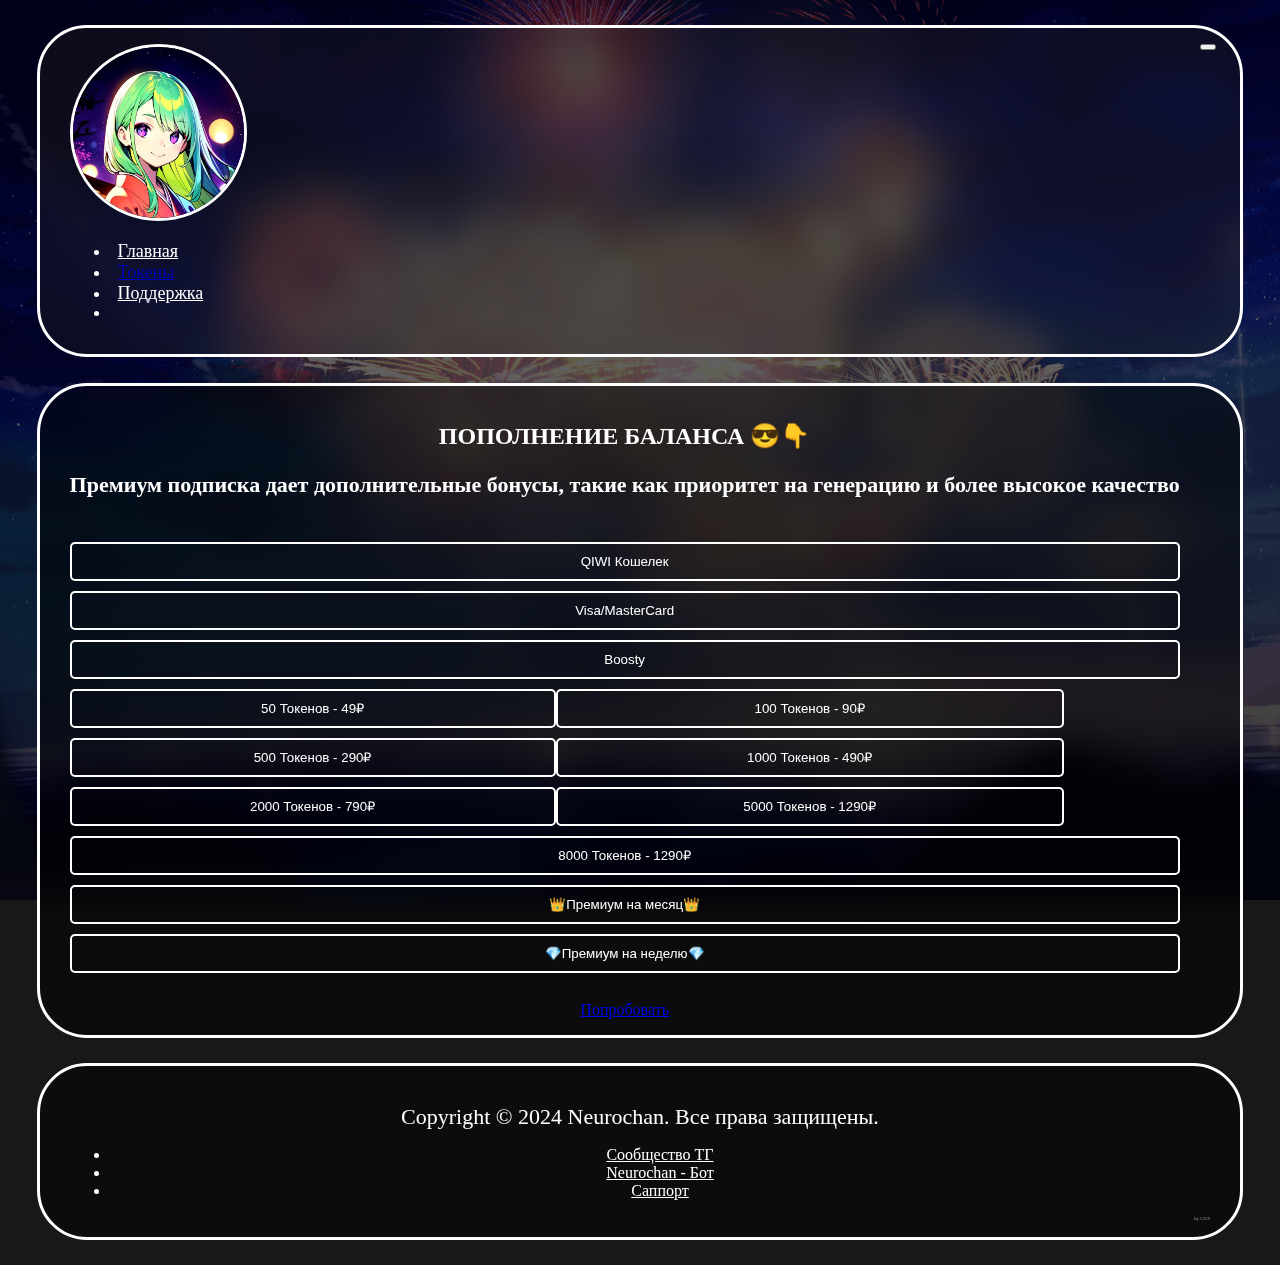
==== token.html @ 059b9e23 "Add files via upload" ====
<!doctype html>
<html lang="en">
<head>
  <title>Neurochan</title>
  <meta charset="utf-8" />
  <meta name="viewport" content="width=device-width, initial-scale=1, shrink-to-fit=no" />
  <link href="https://cdn.jsdelivr.net/npm/bootstrap@5.3.2/dist/css/bootstrap.min.css" rel="stylesheet"
        integrity="sha384-T3c6CoIi6uLrA9TneNEoa7RxnatzjcDSCmG1MXxSR1GAsXEV/Dwwykc2MPK8M2HN" crossorigin="anonymous" />
  <link rel="stylesheet" href="token.css" />
  <link rel="shortcut icon" href="img/photo_2024-03-25_18-41-55.jpg" type="image/png">
</head>
<body>
<header class="header-bg">
  <div class="container">
    <nav class="navbar navbar-expand-lg navbar-dark">
      <a class="navbar-brand" href="#">
        <img src="img/photo_2024-03-25_18-41-55.jpg" alt="Логотип" class="logo" />
      </a>
      <button class="navbar-toggler" type="button" data-bs-toggle="collapse" data-bs-target="#mainNav"
              aria-controls="mainNav" aria-expanded="false" aria-label="Toggle navigation">
        <span class="navbar-toggler-icon"></span>
      </button>
      <div class="collapse navbar-collapse" id="mainNav">
        <ul class="navbar-nav ms-auto">
          <li class="nav-item">
            <a class="nav-link" aria-current="page" href="index.html">Главная</a>
          </li>
          <li class="nav-item">
            <a class="nav-link active" href="#">Токены</a>
          </li>
          <li class="nav-item">
            <a class="nav-link" href="https://t.me/neurochan_support">Поддержка</a>
          </li>
          <li class="nav-item" id="login-button">
            <script async src="https://telegram.org/js/telegram-widget.js?22" data-telegram-login="NeurochanReg_bot"
                    data-size="large" data-onauth="onTelegramAuth(user)" data-request-access="write"></script>
            <script type="text/javascript">
              function onTelegramAuth(user) {
                document.getElementById('login-button').innerHTML = `
                  <img src="${user.photo_url}" alt="Аватар" class="avatar">
                  <span class="username">${user.username ? '@' + user.username : user.first_name + ' ' + user.last_name}</span>
                  <button class="btn btn-outline-light" id="logout-button" onclick="onTelegramLogout()">Выйти</button>
                  `;
                localStorage.setItem('telegramUser', JSON.stringify(user));
              }

              function onTelegramLogout() {
                localStorage.removeItem('telegramUser');
                document.getElementById('login-button').innerHTML = '<script async src="https://telegram.org/js/telegram-widget.js?22" data-telegram-login="NeurochanReg_bot" data-size="large" data-onauth="onTelegramAuth(user)" data-request-access="write"/>';
              }
            </script>
          </li>
        </ul>
      </div>
    </nav>
  </div>
</header>
<section class="content-section">
    <div class="container">
      <div class="row align-items-center justify-content-center">
        <div class="col-md-12 col-lg-6 order-lg-2 text-center">
          <h2> <b>ПОПОЛНЕНИЕ БАЛАНСА </b>😎👇</h2>
          <p>
            <b>Премиум подписка дает дополнительные бонусы, такие как приоритет на генерацию и более высокое качество</b><br />
            <br />
          </p>
          <br />

          <div class="d-grid gap-2 mb-3">
            <button class="btn btn-outline-light w-100">QIWI Кошелек</button>
            <button class="btn btn-outline-light w-100">Visa/MasterCard</button>
            <button class="btn btn-outline-light w-100">Boosty</button>
          </div>

          <div class="row mb-3">
            <div class="col-md-5 offset-md-1">
              <button class="btn btn-outline-light w-100 mb-2">50 Токенов - 49₽</button>
              <button class="btn btn-outline-light w-100">500 Токенов - 290₽</button>
              <button class="btn btn-outline-light w-100">2000 Токенов - 790₽</button>
            </div>
            <div class="col-md-5">
              <button class="btn btn-outline-light w-100 mb-2">100 Токенов - 90₽</button>
              <button class="btn btn-outline-light w-100">1000 Токенов - 490₽</button>
              <button class="btn btn-outline-light w-100">5000 Токенов - 1290₽</button>
            </div>
          </div>

          <div class="d-grid gap-2">
            <button class="btn btn-outline-light w-100">8000 Токенов - 1290₽</button>
            <button class="btn btn-outline-light w-100">👑Премиум на месяц👑</button>
            <button class="btn btn-outline-light w-100">💎Премиум на неделю💎</button>
          </div>
  
          <br />
          <a href="https://t.me/neurochan_ai_bot" class="btn btn-primary">Попробовать</a>
        </div>
      </div>
    </div>
  </section>
<main></main>
<footer class="content-section">
  <div class="container">
    <p class="text-center">Copyright © 2024 Neurochan. Все права защищены.</p>
    <ul class="nav flex-column text-center">
      <li class="nav-item">
        <a class="nav-link" aria-current="page" href="https://t.me/neurochan_ai">Сообщество ТГ</a>
      </li>
      <li class="nav-item">
        <a class="nav-link" href="https://t.me/neurochan_ai_bot">Neurochan - Бот</a>
      </li>
      <li class="nav-item">
        <a class="nav-link" href="https://t.me/neurochan_support">Саппорт</a>
      </li>
    </ul>
    <p class="by-gus">by GUS</p>
  </div>
</footer>
<script src="https://cdn.jsdelivr.net/npm/@popperjs/core@2.11.8/dist/umd/popper.min.js"
        integrity="sha384-I7E8VVD/ismYTF4hNIPjVp/Zjvgyol6VFvRkX/vR+Vc4jQkC+hVqc2pM8ODewa9r"
        crossorigin="anonymous"></script>
<script src="https://cdn.jsdelivr.net/npm/bootstrap@5.3.2/dist/js/bootstrap.min.js"
        integrity="sha384-BBtl+eGJRgqQAUMxJ7pMwbEyER4l1g+O15P+16Ep7Q9Q+zqX6gSbd85u4mG4QzX+"
        crossorigin="anonymous"></script>
<script src="https://stackpath.bootstrapcdn.com/bootstrap/5.1.3/js/bootstrap.bundle.min.js"></script>
</body>
</html>
---- token.css ----
:root {
    --primary-color: #181818;
    --secondary-color: #1f1f1f60;
    --border-color: #fff;
  }
  
  body {
    background-color: var(--primary-color);
    background-image: linear-gradient(
      rgba(0, 0, 0, 0.5),
      rgba(0, 0, 0, 0.8)
    ),
    url(img/background.png);
    background-repeat: no-repeat;
    background-position: center center;
    background-attachment: fixed;
    -webkit-background-size: cover;
    -moz-background-size: cover;
    -o-background-size: cover;
    background-size: cover;
  }
  
  .header-bg {
    background-color: var(--secondary-color);
    color: var(--primary-color);
    padding: 1rem 0;
    border-radius: 50px;
    max-width: 95%;
    margin: 2% auto;
    backdrop-filter: blur(15px);
    border: 3px solid var(--border-color);
    font-weight: 500;
  }
  
  .header-bg .container {
    max-width: 95%;
    margin: 0 auto;
    color: #fff;
  }
  
  .logo {
    border-radius: 100px;
    border: 3px solid var(--border-color);
    width: 15%;
  }
  
  .navbar-nav .nav-item {
    padding: 0 0.5rem;
    width: max-content;
  }
  
  .navbar-nav .nav-link {
    font-size: 18px;
    color: #fff;
  }
  
  .navbar-nav .nav-link.active {
    color: #0003be;
  }
  
  .btn-outline-light:hover {
    background-color: #0003be;
    transition: all 1s;
  }
  
  .navbar-nav .nav-link:hover {
    color: #0003be !important;
    transition: all 1s;
  }
  
  .content-section {
    background-color: var(--secondary-color);
    color: #fff;
    padding: 1rem 0;
    border-radius: 50px;
    max-width: 95%;
    margin: 2% auto;
    backdrop-filter: blur(15px);
    border: 3px solid var(--border-color);
    font-weight: 500;
    backdrop-filter: blur(15px);
    background: rgba(0, 0, 0, 0.5);
  }
  .text-center {
    text-align: center;
  }
  /* Стили для кнопок */
  .btn-outline-light {
    background-color: transparent;
    color: white;
    border: 2px solid white;
    padding: 10px 20px;
    border-radius: 5px;
    margin-bottom: 10px;
    transition: background-color 0.3s ease;
  }

  .btn-outline-light:hover {
    background-color: white;
    color: #181818; /* Цвет текста при наведении */
  }

  .w-100 {
    width: 100%;
  }
  
  .content-section .container {
    max-width: 95%;
    margin: 0 auto;
    color: #fff;
  }
  
  .content-section .row {
    display: flex;
  }
  
  .content-section .col-md-6 {
    padding: 0;
    margin: 1%;
  }
  
  .content-section img {
    width: 45%;
    height: auto;
    border-radius: 10px;
    display: flex;
    align-items: center;
    bottom: 0;
    position: absolute;
  }
  
  .content-section h2 {
    margin-bottom: 1rem;
    font-size: 24px;
  }
  
  .content-section p {
    margin-bottom: 0;
    font-size: 22px;
  }
  
  .nav-link {
    color: #fff;
  }
  
  .nav-link:hover {
    color: #0003be;
  }
  
  .navbar-toggler {
    right: 2%;
    position: absolute;
  }
  p.by-gus {
    font-size: 5px;
    color: #fff;
    opacity: 0.5;
    margin-top: 1rem;
    text-align: right;
  }
  
  
  @media screen and (min-width: 320px) and (max-width: 600px) {
    .content-section img {
      display: none;
    }
    
    .logo {
      width: 30%;
    }
  
    body {
      overflow: scroll;
    }
  
    p.by-gus {
    font-size: 5px;
  }
  }
  
  @media (max-width: 768px) {
    body {
      overflow: scroll;
    }
  
    .content-section img {
      display: none;
    }
  
    p.by-gus {
    font-size: 5px;
  }
  
    .nav-link {
      color: #fff;
      text-decoration: none;
    }
  
    .nav-link:hover {
      color: #0003be;
      text-decoration: none;
    }
  
    .nav-link:focus {
      outline: none;
      text-decoration: none;
    }
  
    .nav-link:active {
      outline: none;
      text-decoration: none;
    }
  
    .header-bg .container {
      max-width: 100%;
    }
  
    .header-bg .navbar-collapse {
      flex-direction: column;
    }
  
    .header-bg .navbar-nav {
      flex-direction: column;
    }
  
    .content-section .row {
      flex-direction: column;
    }
  
    .content-section .col-md-6 {
      margin: 1rem 0;
    }
  
    div.col-md-12.col-lg-6.order-lg-2 {
      text-align: center;
    }
  
    .content-section img {
      width: 50%;
      margin: 1rem 0;
    }
  
    .content-section h2 {
      font-size: 20px;
    }
  
    .content-section p {
      font-size: 12px;
    }
  
    .content-section .btn {
      margin-top: 1rem;
    }
  
    footer .nav {
      flex-direction: column;
    }
  }
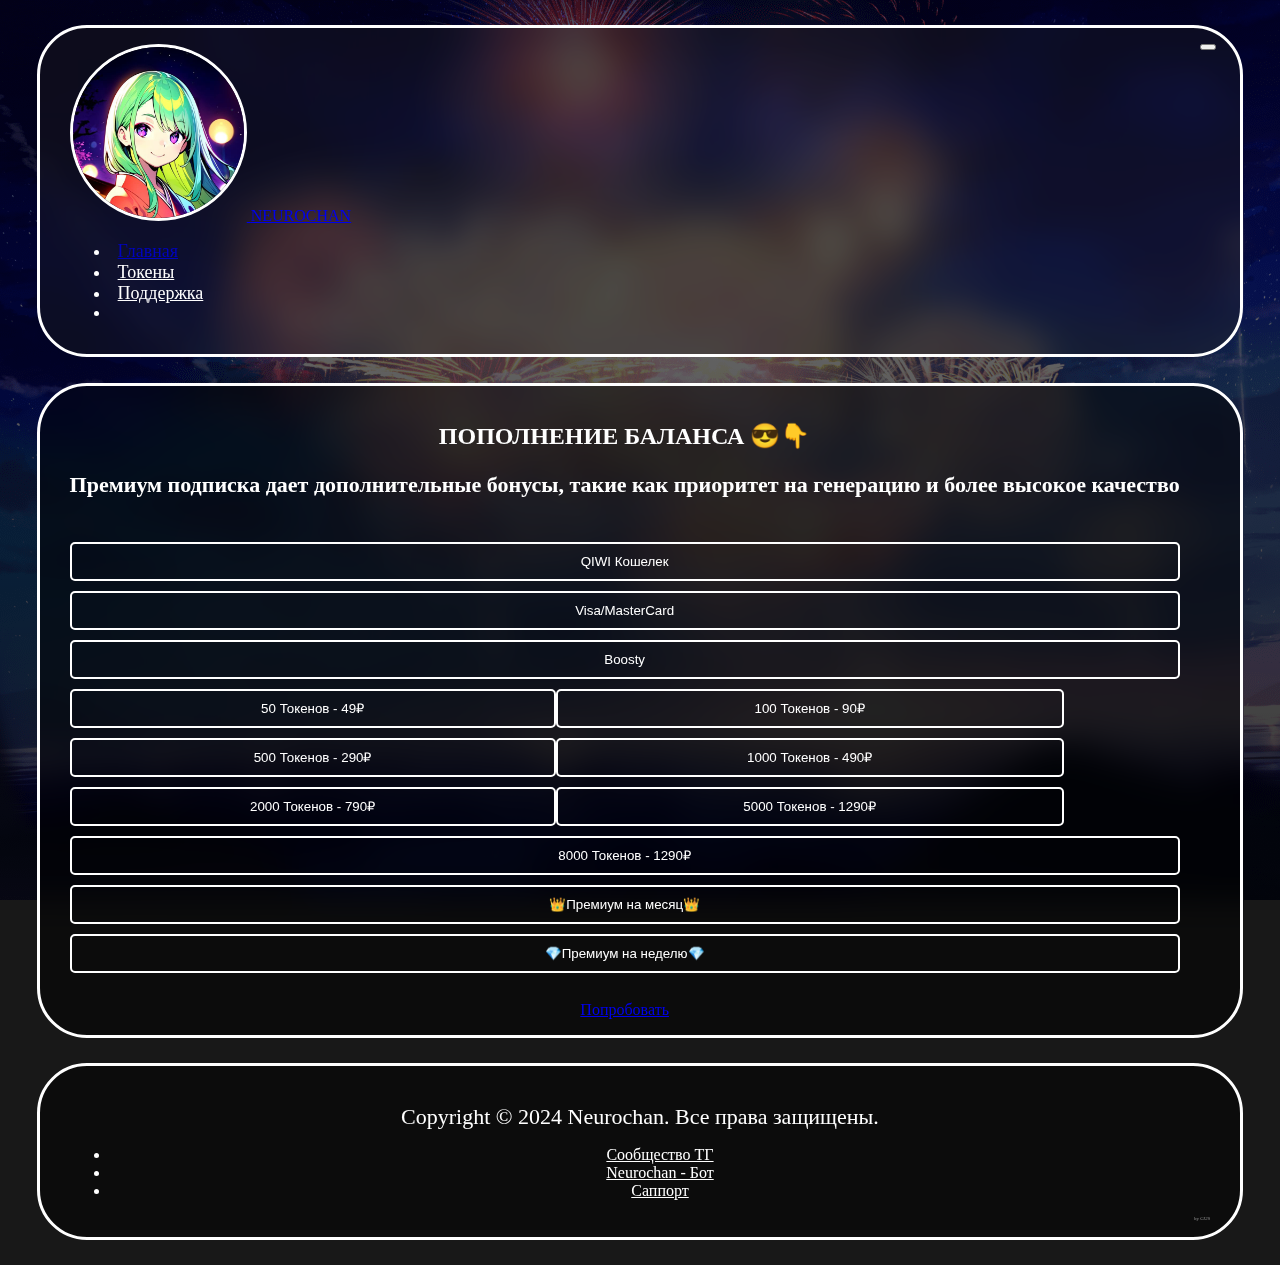
==== commit 39769c93: "Update token.html" ====
--- a/token.html
+++ b/token.html
@@ -15,7 +15,7 @@
     <nav class="navbar navbar-expand-lg navbar-dark">
       <a class="navbar-brand" href="#">
         <img src="img/photo_2024-03-25_18-41-55.jpg" alt="Логотип" class="logo" />
-      </a>
+        <span class="neurochan-text">NEUROCHAN</span> </a>
       <button class="navbar-toggler" type="button" data-bs-toggle="collapse" data-bs-target="#mainNav"
               aria-controls="mainNav" aria-expanded="false" aria-label="Toggle navigation">
         <span class="navbar-toggler-icon"></span>
@@ -23,10 +23,10 @@
       <div class="collapse navbar-collapse" id="mainNav">
         <ul class="navbar-nav ms-auto">
           <li class="nav-item">
-            <a class="nav-link" aria-current="page" href="index.html">Главная</a>
+            <a class="nav-link active" aria-current="page" href="#">Главная</a>
           </li>
           <li class="nav-item">
-            <a class="nav-link active" href="#">Токены</a>
+            <a class="nav-link" href="token.html">Токены</a>
           </li>
           <li class="nav-item">
             <a class="nav-link" href="https://t.me/neurochan_support">Поддержка</a>
@@ -123,4 +123,4 @@
         crossorigin="anonymous"></script>
 <script src="https://stackpath.bootstrapcdn.com/bootstrap/5.1.3/js/bootstrap.bundle.min.js"></script>
 </body>
-</html>+</html>
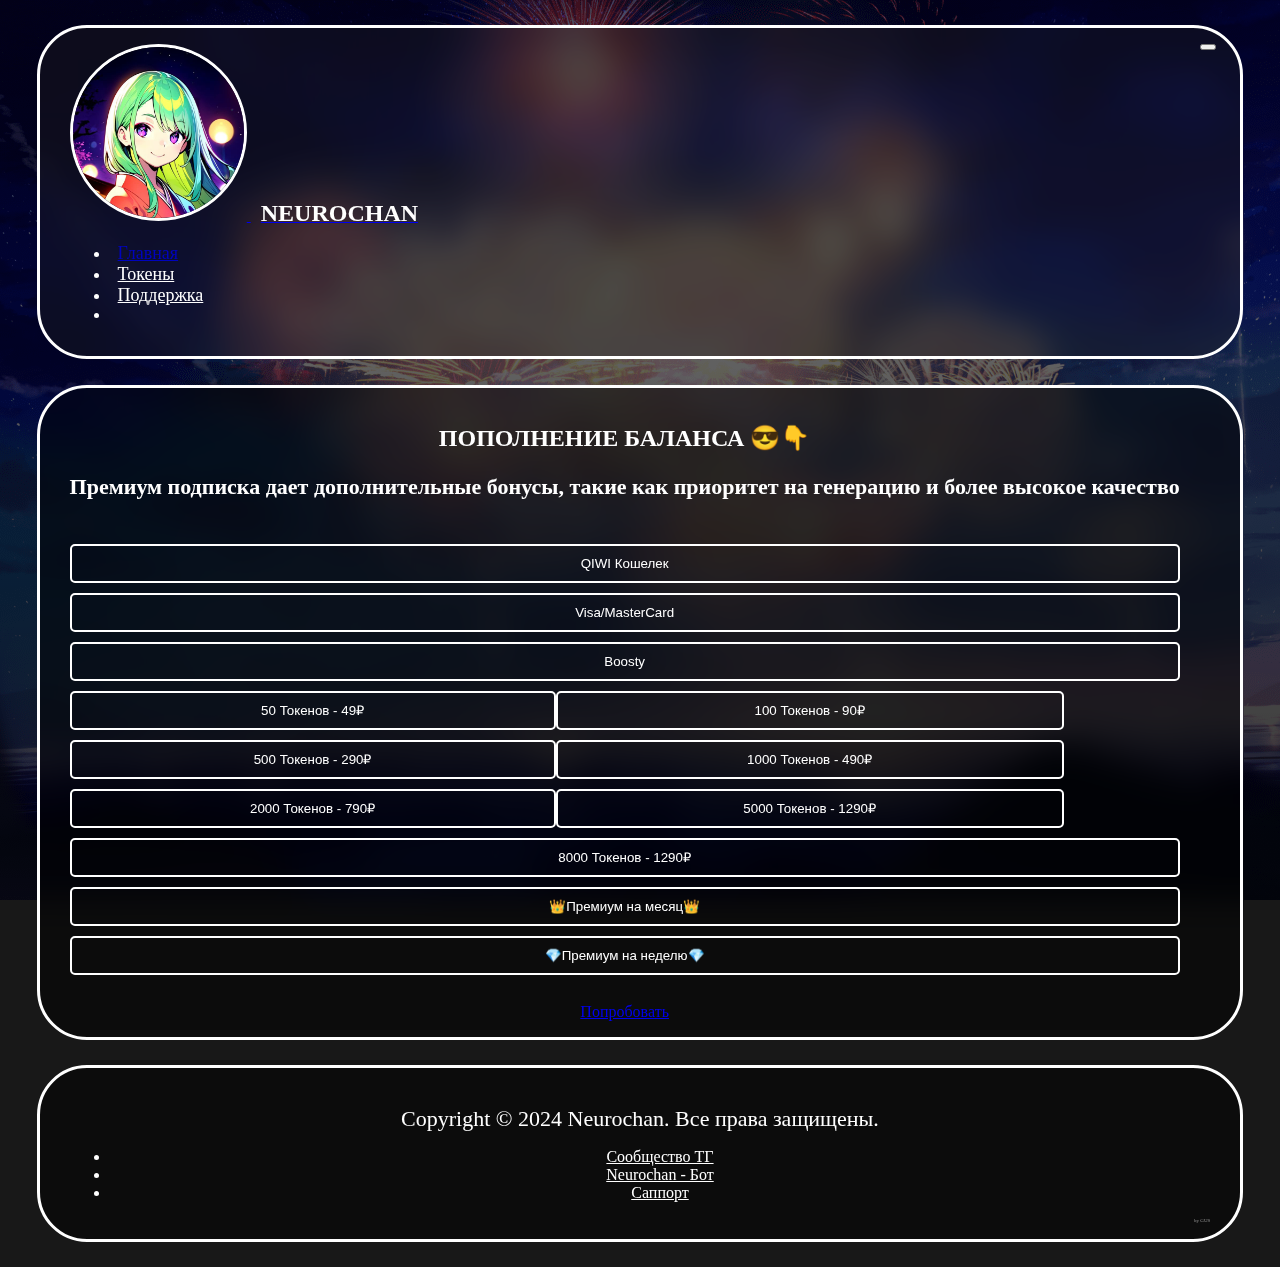
==== commit 79ca21c9: "Update token.html" ====
--- a/token.html
+++ b/token.html
@@ -23,7 +23,7 @@
       <div class="collapse navbar-collapse" id="mainNav">
         <ul class="navbar-nav ms-auto">
           <li class="nav-item">
-            <a class="nav-link active" aria-current="page" href="#">Главная</a>
+            <a class="nav-link active" aria-current="page" href="index.html">Главная</a>
           </li>
           <li class="nav-item">
             <a class="nav-link" href="token.html">Токены</a>
--- a/token.css
+++ b/token.css
@@ -31,7 +31,14 @@
     border: 3px solid var(--border-color);
     font-weight: 500;
   }
-  
+
+    .neurochan-text {
+      font-size: 24px;
+      font-weight: bold;
+      color: white;
+      margin-left: 10px; 
+    }
+
   .header-bg .container {
     max-width: 95%;
     margin: 0 auto;
@@ -256,4 +263,4 @@
       flex-direction: column;
     }
   }
-  +  
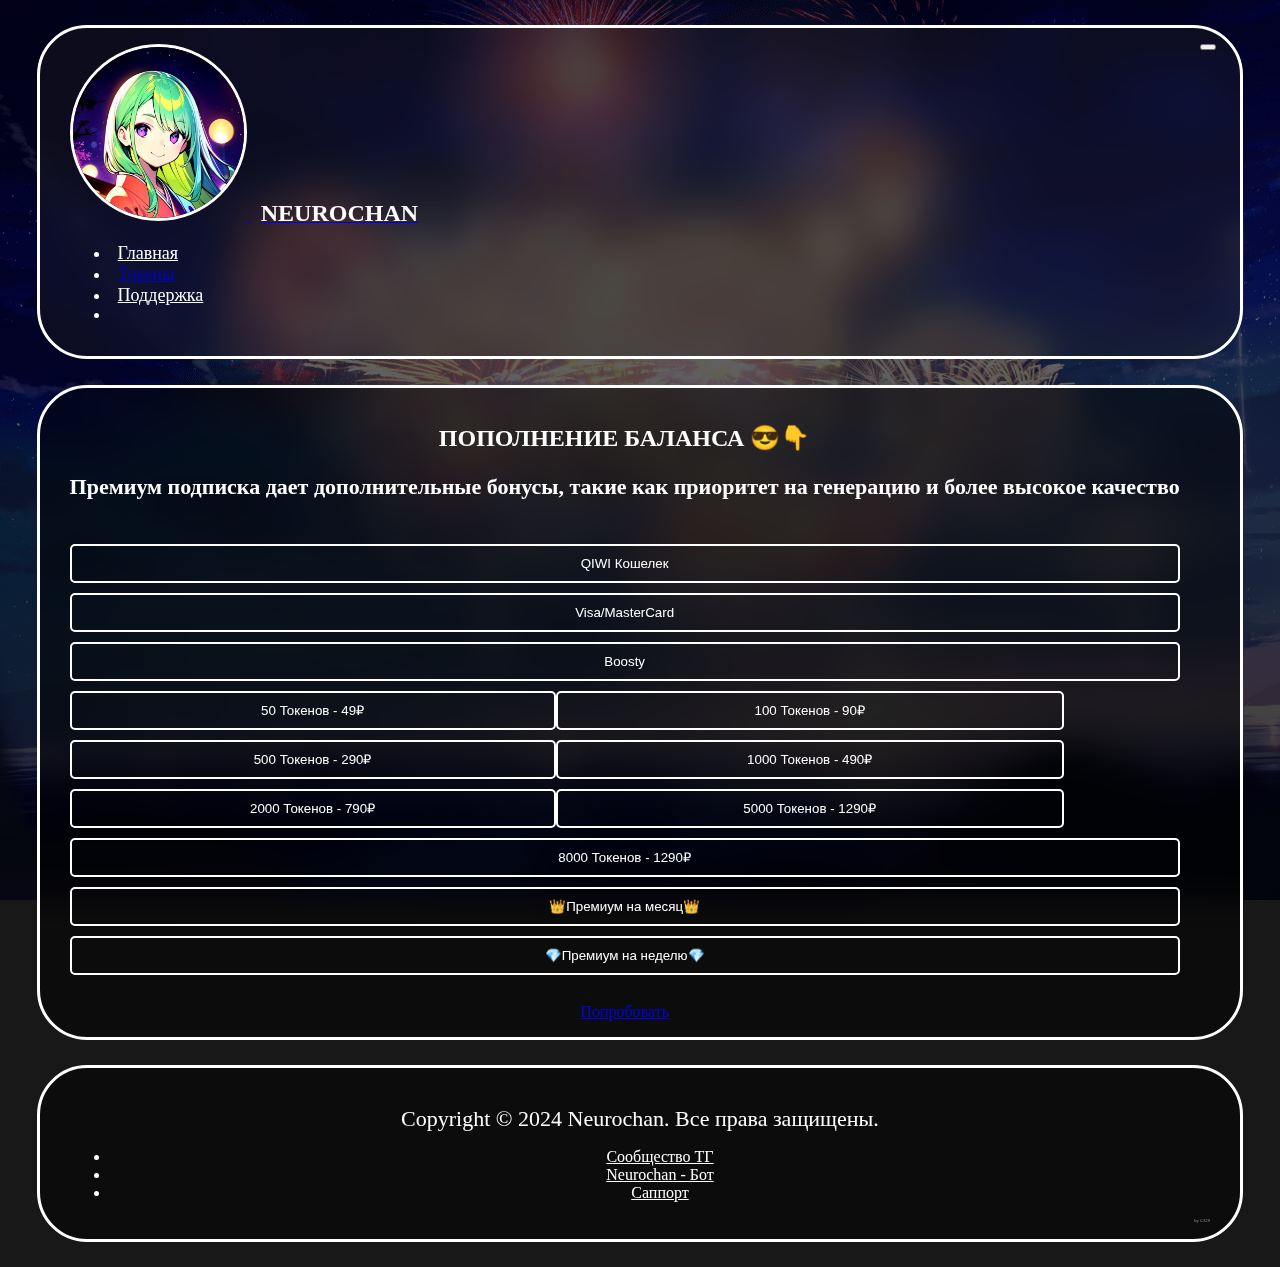
==== commit 6791874f: "Update token.html" ====
--- a/token.html
+++ b/token.html
@@ -23,10 +23,10 @@
       <div class="collapse navbar-collapse" id="mainNav">
         <ul class="navbar-nav ms-auto">
           <li class="nav-item">
-            <a class="nav-link active" aria-current="page" href="index.html">Главная</a>
+            <a class="nav-link" aria-current="page" href="index.html">Главная</a>
           </li>
           <li class="nav-item">
-            <a class="nav-link" href="token.html">Токены</a>
+            <a class="nav-link active" href="token.html">Токены</a>
           </li>
           <li class="nav-item">
             <a class="nav-link" href="https://t.me/neurochan_support">Поддержка</a>
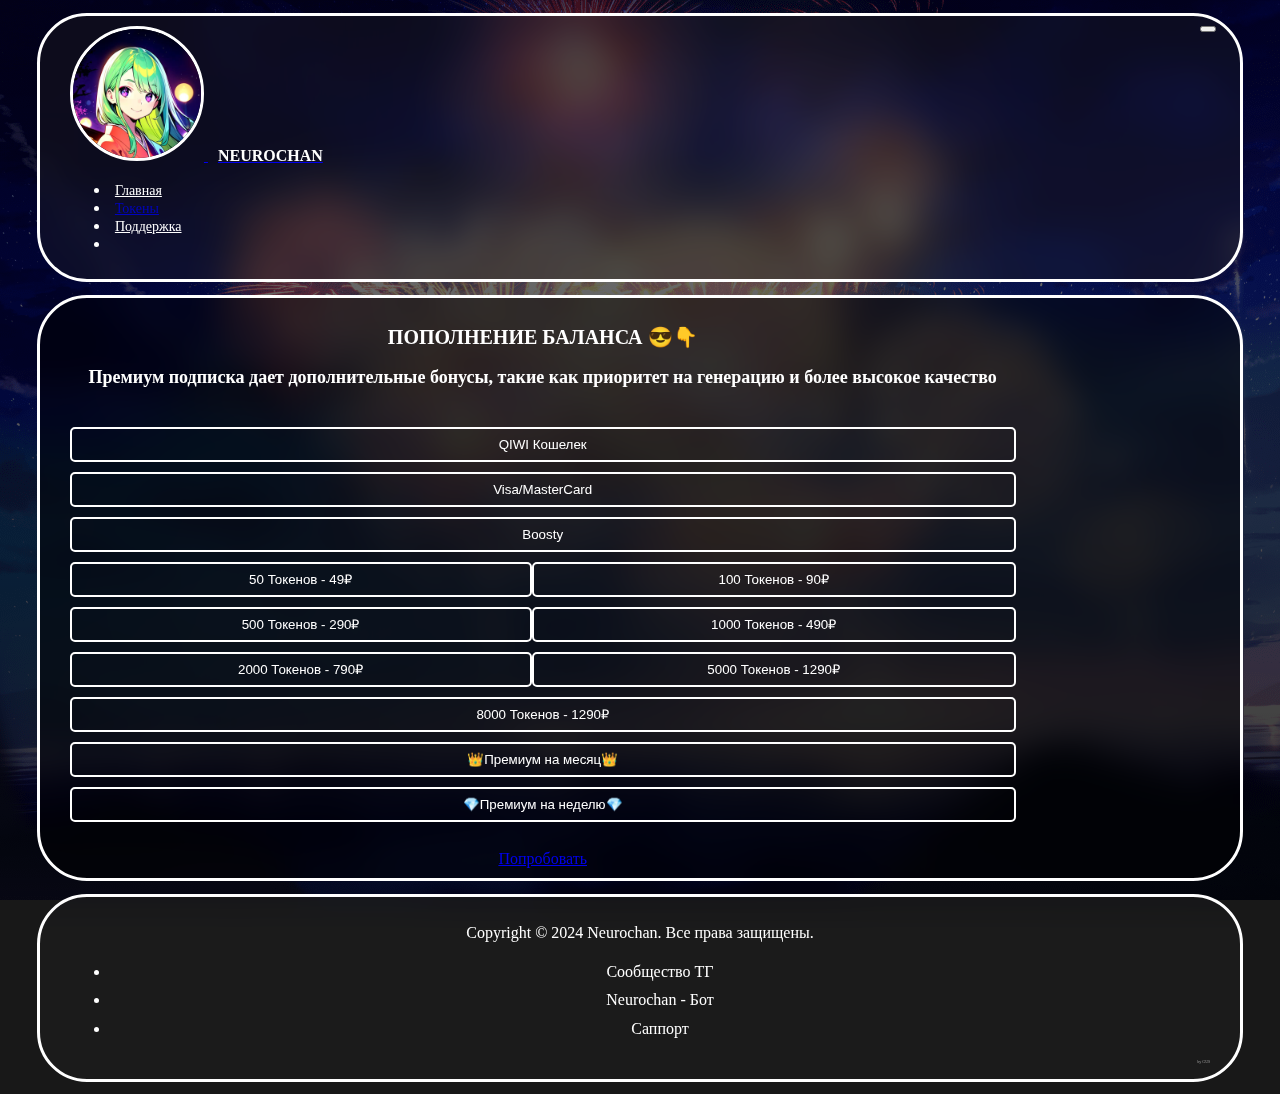
==== commit f9cd7e98: "Update token.html" ====
--- a/token.html
+++ b/token.html
@@ -98,10 +98,10 @@
     </div>
   </section>
 <main></main>
-<footer class="content-section">
+<footer class="footer-content-section">
   <div class="container">
     <p class="text-center">Copyright © 2024 Neurochan. Все права защищены.</p>
-    <ul class="nav flex-column text-center">
+    <ul class="footer-nav flex-column text-center">
       <li class="nav-item">
         <a class="nav-link" aria-current="page" href="https://t.me/neurochan_ai">Сообщество ТГ</a>
       </li>
--- a/token.css
+++ b/token.css
@@ -23,17 +23,17 @@
   .header-bg {
     background-color: var(--secondary-color);
     color: var(--primary-color);
-    padding: 1rem 0;
+    padding: 0.66rem 0; 
     border-radius: 50px;
     max-width: 95%;
-    margin: 2% auto;
+    margin: 1% auto; 
     backdrop-filter: blur(15px);
     border: 3px solid var(--border-color);
     font-weight: 500;
   }
 
     .neurochan-text {
-      font-size: 24px;
+      font-size: 16px;
       font-weight: bold;
       color: white;
       margin-left: 10px; 
@@ -48,16 +48,16 @@
   .logo {
     border-radius: 100px;
     border: 3px solid var(--border-color);
-    width: 15%;
+    width: 11.25%; 
   }
   
   .navbar-nav .nav-item {
-    padding: 0 0.5rem;
+    padding: 0 0.33rem;
     width: max-content;
   }
   
   .navbar-nav .nav-link {
-    font-size: 18px;
+    font-size: 14px; 
     color: #fff;
   }
   
@@ -78,10 +78,10 @@
   .content-section {
     background-color: var(--secondary-color);
     color: #fff;
-    padding: 1rem 0;
+    padding: 0.66rem 0; 
     border-radius: 50px;
     max-width: 95%;
-    margin: 2% auto;
+    margin: 1% auto; 
     backdrop-filter: blur(15px);
     border: 3px solid var(--border-color);
     font-weight: 500;
@@ -91,12 +91,12 @@
   .text-center {
     text-align: center;
   }
-  /* Стили для кнопок */
+
   .btn-outline-light {
     background-color: transparent;
     color: white;
     border: 2px solid white;
-    padding: 10px 20px;
+    padding: 8px 16px; 
     border-radius: 5px;
     margin-bottom: 10px;
     transition: background-color 0.3s ease;
@@ -104,7 +104,7 @@
 
   .btn-outline-light:hover {
     background-color: white;
-    color: #181818; /* Цвет текста при наведении */
+    color: #181818; 
   }
 
   .w-100 {
@@ -123,7 +123,7 @@
   
   .content-section .col-md-6 {
     padding: 0;
-    margin: 1%;
+    margin: 0.5%;
   }
   
   .content-section img {
@@ -137,13 +137,13 @@
   }
   
   .content-section h2 {
-    margin-bottom: 1rem;
-    font-size: 24px;
+    margin-bottom: 0.66rem;
+    font-size: 20px; 
   }
   
   .content-section p {
     margin-bottom: 0;
-    font-size: 22px;
+    font-size: 18px;
   }
   
   .nav-link {
@@ -159,13 +159,68 @@
     position: absolute;
   }
   p.by-gus {
-    font-size: 5px;
+    font-size: 4px;
     color: #fff;
     opacity: 0.5;
-    margin-top: 1rem;
+    margin-top: 0.66rem;
     text-align: right;
   }
-  
+
+.footer-content-section {
+  background-color: var(--secondary-color);
+  color: #fff;
+  padding: 0.66rem 0;
+  border-radius: 50px;
+  max-width: 95%;
+  margin: 1% auto;
+  backdrop-filter: blur(15px);
+  border: 3px solid var(--border-color);
+  font-weight: 500;
+  backdrop-filter: blur(15px);
+}
+
+.footer-content-section .container {
+  max-width: 95%;
+  margin: 0 auto;
+  color: #fff;
+}
+
+.footer-nav {
+  flex-direction: column;
+}
+
+.footer-nav .nav-item {
+  padding: 0.33rem 0;
+}
+
+.footer-nav .nav-link {
+  color: #fff;
+  text-decoration: none;
+}
+
+.footer-nav .nav-link:hover {
+  color: #0003be;
+  text-decoration: none;
+}
+
+.footer-nav .nav-link:focus {
+  outline: none;
+  text-decoration: none;
+}
+
+.footer-nav .nav-link:active {
+  outline: none;
+  text-decoration: none;
+}
+
+p.by-gus {
+  font-size: 4px;
+  color: #fff;
+  opacity: 0.5;
+  margin-top: 0.66rem;
+  text-align: right;
+}
+
   
   @media screen and (min-width: 320px) and (max-width: 600px) {
     .content-section img {
@@ -173,7 +228,7 @@
     }
     
     .logo {
-      width: 30%;
+      width: 22.5%;
     }
   
     body {
@@ -181,11 +236,12 @@
     }
   
     p.by-gus {
-    font-size: 5px;
-  }
+      font-size: 4px; 
+    }
   }
   
   @media (max-width: 768px) {
+      
     body {
       overflow: scroll;
     }
@@ -195,8 +251,8 @@
     }
   
     p.by-gus {
-    font-size: 5px;
-  }
+      font-size: 4px; 
+    }
   
     .nav-link {
       color: #fff;
@@ -235,7 +291,7 @@
     }
   
     .content-section .col-md-6 {
-      margin: 1rem 0;
+      margin: 0.66rem 0; 
     }
   
     div.col-md-12.col-lg-6.order-lg-2 {
@@ -244,23 +300,30 @@
   
     .content-section img {
       width: 50%;
-      margin: 1rem 0;
+      margin: 0.66rem 0;
     }
   
     .content-section h2 {
-      font-size: 20px;
+      font-size: 16px;
     }
   
     .content-section p {
-      font-size: 12px;
+      font-size: 12px; 
     }
   
     .content-section .btn {
-      margin-top: 1rem;
+      margin-top: 0.66rem; 
     }
   
     footer .nav {
       flex-direction: column;
     }
-  }
-  
+
+      .footer-content-section .container {
+    max-width: 100%;
+  }
+
+  .footer-content-section .footer-nav {
+    flex-direction: column;
+  }
+  }
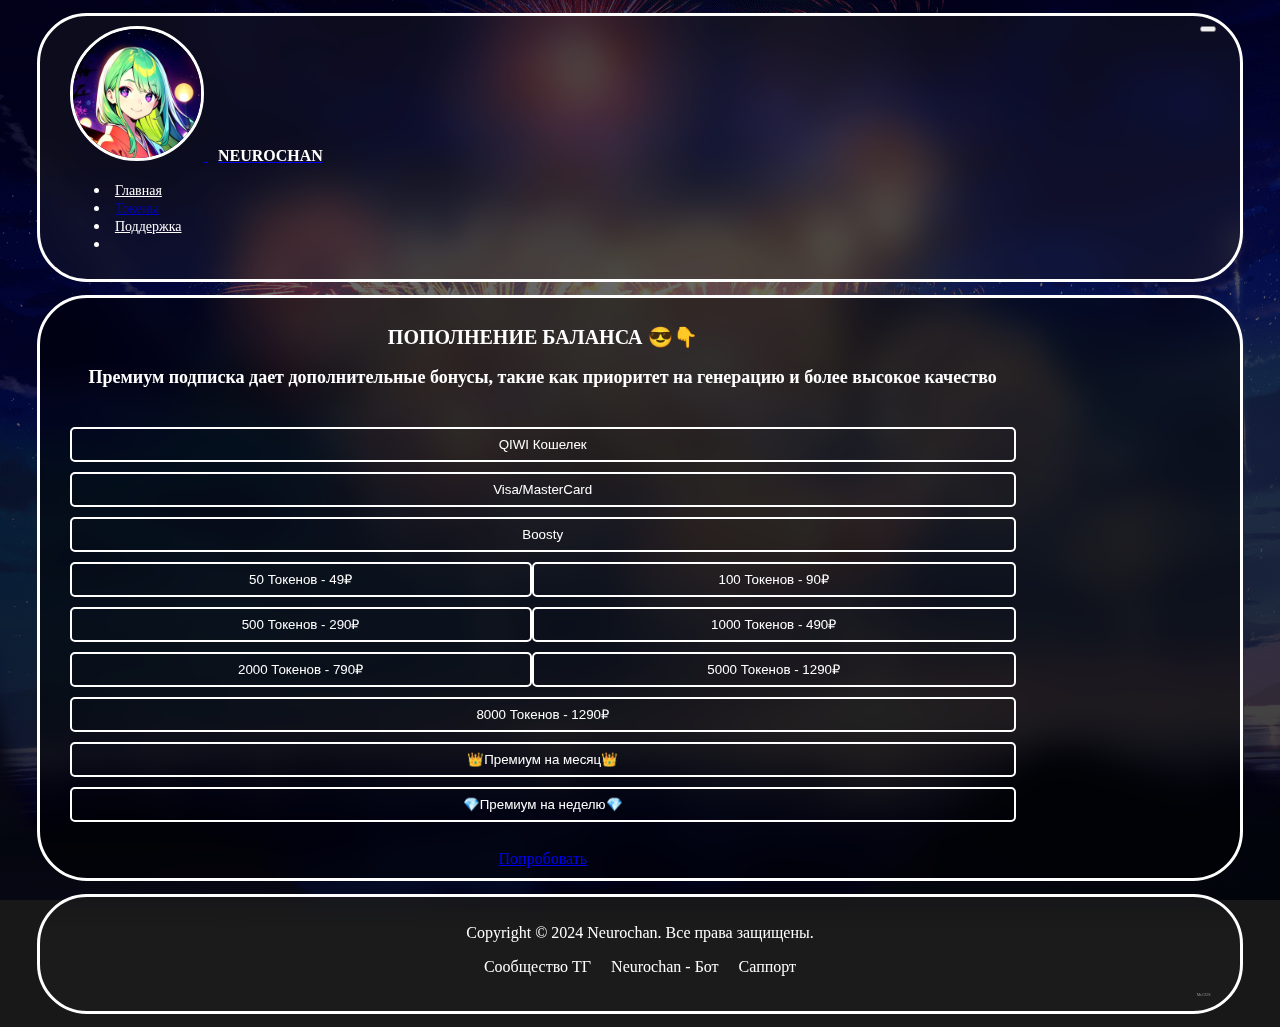
==== commit 09f89dd5: "Update token.html" ====
--- a/token.html
+++ b/token.html
@@ -112,7 +112,7 @@
         <a class="nav-link" href="https://t.me/neurochan_support">Саппорт</a>
       </li>
     </ul>
-    <p class="by-gus">by GUS</p>
+    <p class="by-gus">Mr.GUS</p>
   </div>
 </footer>
 <script src="https://cdn.jsdelivr.net/npm/@popperjs/core@2.11.8/dist/umd/popper.min.js"
--- a/token.css
+++ b/token.css
@@ -186,12 +186,16 @@
 }
 
 .footer-nav {
-  flex-direction: column;
+  display: flex;
+  justify-content: center;
+  padding-left: 0;
 }
 
 .footer-nav .nav-item {
-  padding: 0.33rem 0;
-}
+  list-style: none;
+  margin: 0 10px; 
+}
+
 
 .footer-nav .nav-link {
   color: #fff;
